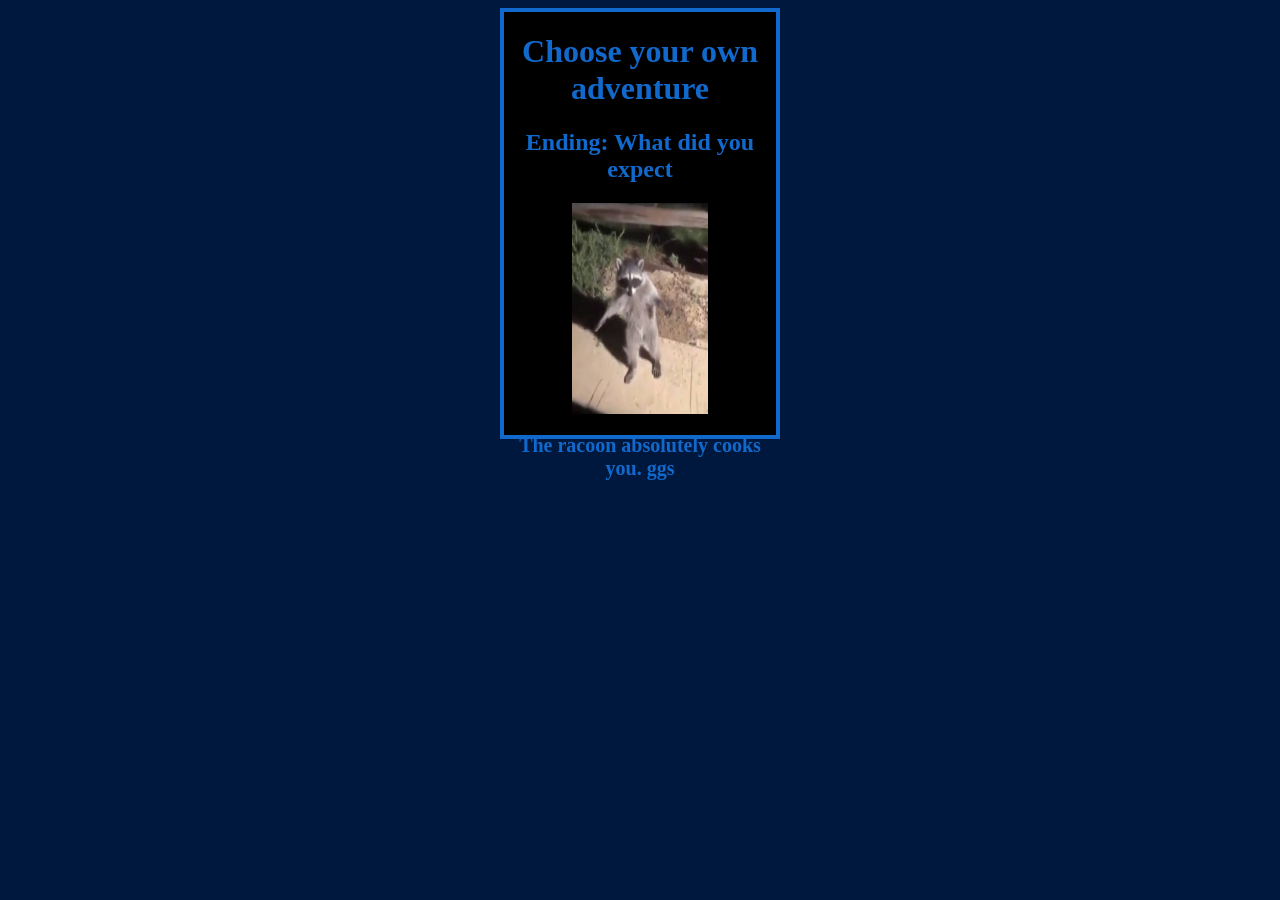
==== fight.html @ 53990ec9 "Initial commit" ====
<!DOCTYPE html>
<html>
<head>
	<meta charset="utf-8">
	<meta name="viewport" content="width=device-width, initial-scale=1">
	<title></title>
	<link rel="stylesheet" href="style.css">
</head>
<body>
<div class="back">
<h1> Choose your own adventure</h1>

<h2><b>Ending: What did you expect</b></h2>

<img src="imgs\coon.jpg">

<p><b>The racoon absolutely cooks you. ggs</b></p>

</div>
</body>
</html>
---- style.css ----
h1,h2 {

	text-align: center;
	color: #1269cc;
}

p{
	text-align: center;
	color: #1269cc;
	font-size: 20px;
}


.back{
	background-color: black;
  place-content: center;}



body {
	background-color:  #00183e;
	margin-left: 500px;
	margin-right: 500px;
	display: grid;
   
    border: solid 4px #1269cc;
}

.but{
	display: flex;
	flex-direction: row;
	gap: 82px;
}

.b1{
	font-size: 20px;
color: #1269cc;
background-color: black;
border: solid 4px #1269cc;
border-radius: 50px;
width: 250px;
height: 250px;

}

.b2{
	font-size: 20px;
color: #1269cc;
background-color: black;
border: solid 4px #1269cc;
border-radius: 50px;
width: 250px;
height: 250px;
}


.b3{
	font-size: 20px;
color: #1269cc;
background-color: black;
border: solid 4px #1269cc;
border-radius: 50px;
width: 250px;
height: 250px;

}

img{
	  display: block;
  margin-left: auto;
  margin-right: auto;
  width: 50%;
  height: 50%;
}
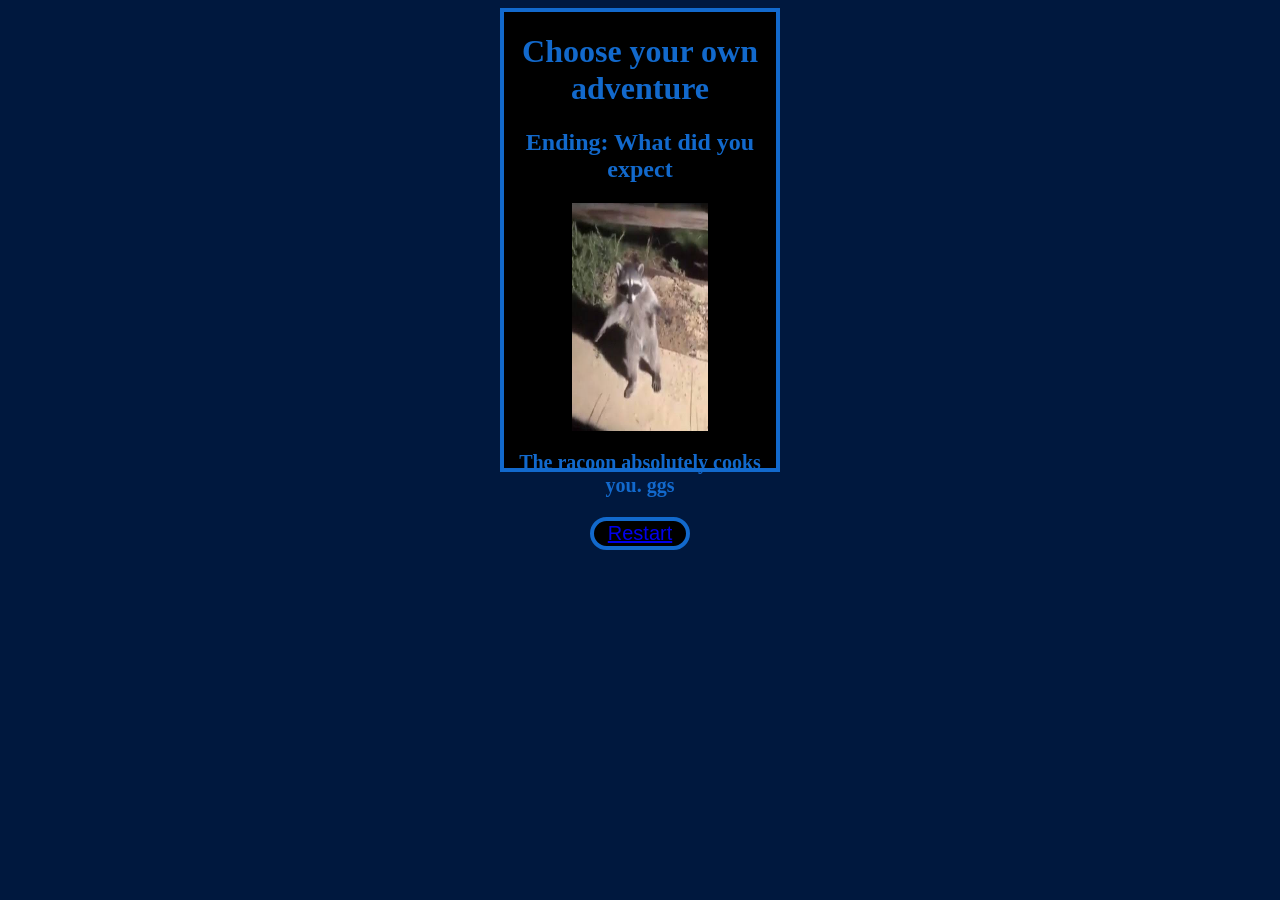
==== commit 6ae1580b: "restart button" ====
--- a/fight.html
+++ b/fight.html
@@ -16,6 +16,10 @@
 
 <p><b>The racoon absolutely cooks you. ggs</b></p>
 
+<div class="home">
+<button class="restart"><a href="index.html">Restart</button>
+</div>
+
 </div>
 </body>
 </html>
--- a/style.css
+++ b/style.css
@@ -64,6 +64,21 @@
 height: 250px;
 
 }
+.home{
+	 display: flex;
+	 justify-content: center;
+
+}
+
+
+.restart {
+	font-size: 20px;
+color: #1269cc;
+background-color: black;
+border: solid 4px #1269cc;
+border-radius: 50px;
+width: 100px;
+}
 
 img{
 	  display: block;
